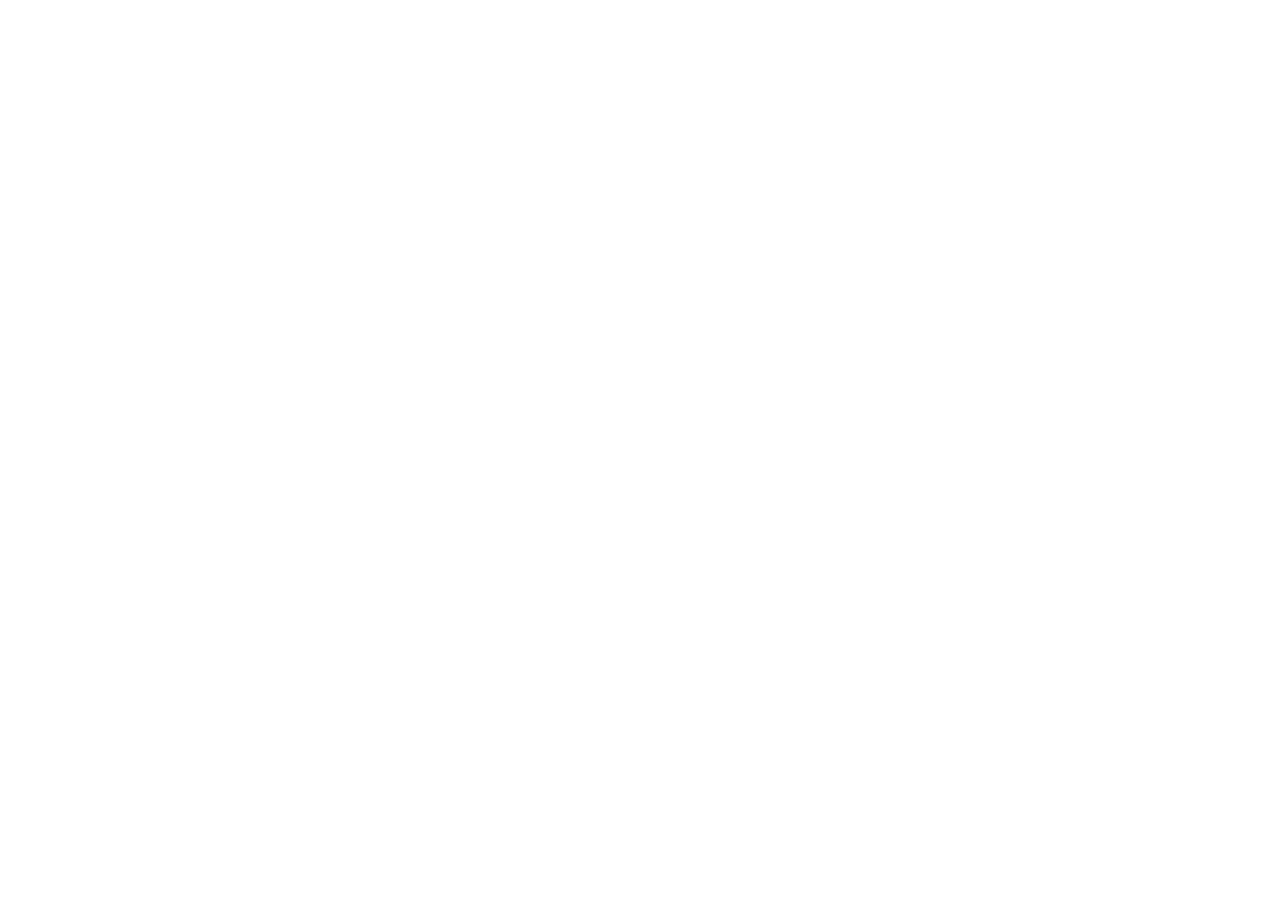
==== index.html @ 508f1e8a "Fix MindAR loading" ====
<!DOCTYPE html>
<html lang="ru">
<head>
    <meta charset="UTF-8">
    <meta name="viewport" content="width=device-width, initial-scale=1.0">

    <title>MindAR Image Tracking</title>

    <script src="https://aframe.io/releases/1.4.2/aframe.min.js"></script>
    <script src="https://cdn.jsdelivr.net/npm/mind-ar@1.2.2/dist/mindar-image-aframe.prod.js"></script>
</head>

<body>
    <a-scene
        mindar-image="imageTargetSrc: ./task2-mindar/targets/target.mind; autoStart: true;"
        embedded
        color-space="sRGB"
        renderer="colorManagement: true"
        vr-mode-ui="enabled: false"
        device-orientation-permission-ui="enabled: false">

        <a-assets>
            <a-asset-item
                id="pasha-model"
                src="models/Pasha.glb">
            </a-asset-item>
        </a-assets>

        <a-camera
            position="0 0 0"
            look-controls="enabled: false">
        </a-camera>

        <a-entity mindar-image-target="targetIndex: 0">
            <a-gltf-model
                src="#pasha-model"
                position="0 0 0"
                rotation="0 0 0"
                scale="0.5 0.5 0.5">
            </a-gltf-model>
        </a-entity>
    </a-scene>
</body>
</html>
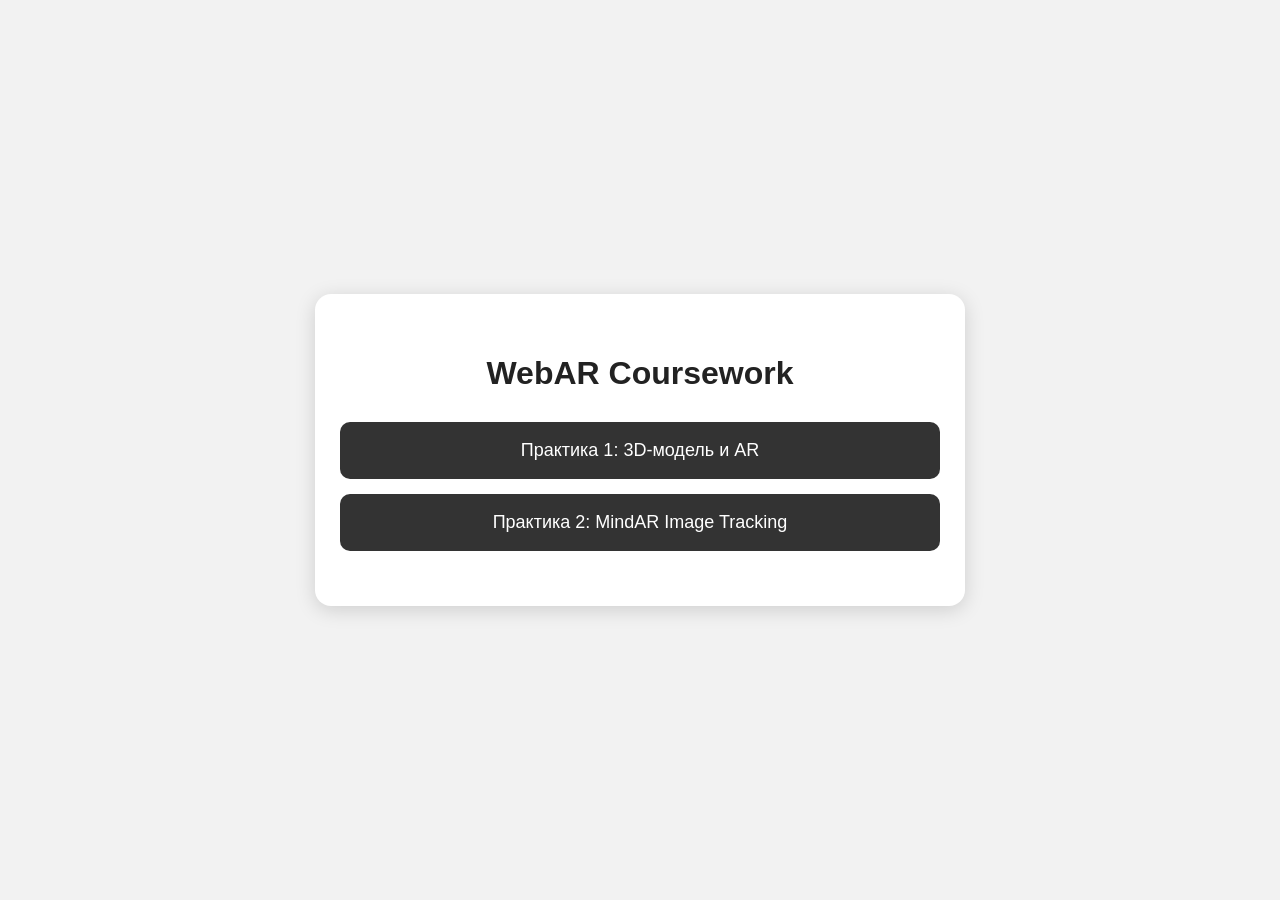
==== commit e26bfea9: "Complite" ====
--- a/index.html
+++ b/index.html
@@ -4,41 +4,67 @@
     <meta charset="UTF-8">
     <meta name="viewport" content="width=device-width, initial-scale=1.0">
 
-    <title>MindAR Image Tracking</title>
+    <title>WebAR Coursework</title>
 
-    <script src="https://aframe.io/releases/1.4.2/aframe.min.js"></script>
-    <script src="https://cdn.jsdelivr.net/npm/mind-ar@1.2.2/dist/mindar-image-aframe.prod.js"></script>
+    <style>
+        body {
+            margin: 0;
+            min-height: 100vh;
+            display: flex;
+            justify-content: center;
+            align-items: center;
+            font-family: Arial, sans-serif;
+            background: #f2f2f2;
+            color: #222;
+        }
+
+        .container {
+            width: 90%;
+            max-width: 600px;
+            text-align: center;
+            background: white;
+            padding: 40px 25px;
+            border-radius: 16px;
+            box-shadow: 0 4px 20px rgba(0, 0, 0, 0.15);
+        }
+
+        h1 {
+            margin-bottom: 30px;
+        }
+
+        .practice-link {
+            display: block;
+            margin: 15px 0;
+            padding: 18px;
+            border-radius: 10px;
+            background: #333;
+            color: white;
+            text-decoration: none;
+            font-size: 18px;
+            transition: background 0.2s;
+        }
+
+        .practice-link:hover {
+            background: #555;
+        }
+    </style>
 </head>
 
 <body>
-    <a-scene
-        mindar-image="imageTargetSrc: ./task2-mindar/targets/target.mind; autoStart: true;"
-        embedded
-        color-space="sRGB"
-        renderer="colorManagement: true"
-        vr-mode-ui="enabled: false"
-        device-orientation-permission-ui="enabled: false">
+    <main class="container">
+        <h1>WebAR Coursework</h1>
 
-        <a-assets>
-            <a-asset-item
-                id="pasha-model"
-                src="models/Pasha.glb">
-            </a-asset-item>
-        </a-assets>
+        <a
+            class="practice-link"
+            href="task1-model-viewer/">
+            Практика 1: 3D-модель и AR
+        </a>
 
-        <a-camera
-            position="0 0 0"
-            look-controls="enabled: false">
-        </a-camera>
-
-        <a-entity mindar-image-target="targetIndex: 0">
-            <a-gltf-model
-                src="#pasha-model"
-                position="0 0 0"
-                rotation="0 0 0"
-                scale="0.5 0.5 0.5">
-            </a-gltf-model>
-        </a-entity>
-    </a-scene>
+        <a
+            class="practice-link"
+            href="task2-mindar/">
+            Практика 2: MindAR Image Tracking
+        </a>
+    </main>
 </body>
 </html>
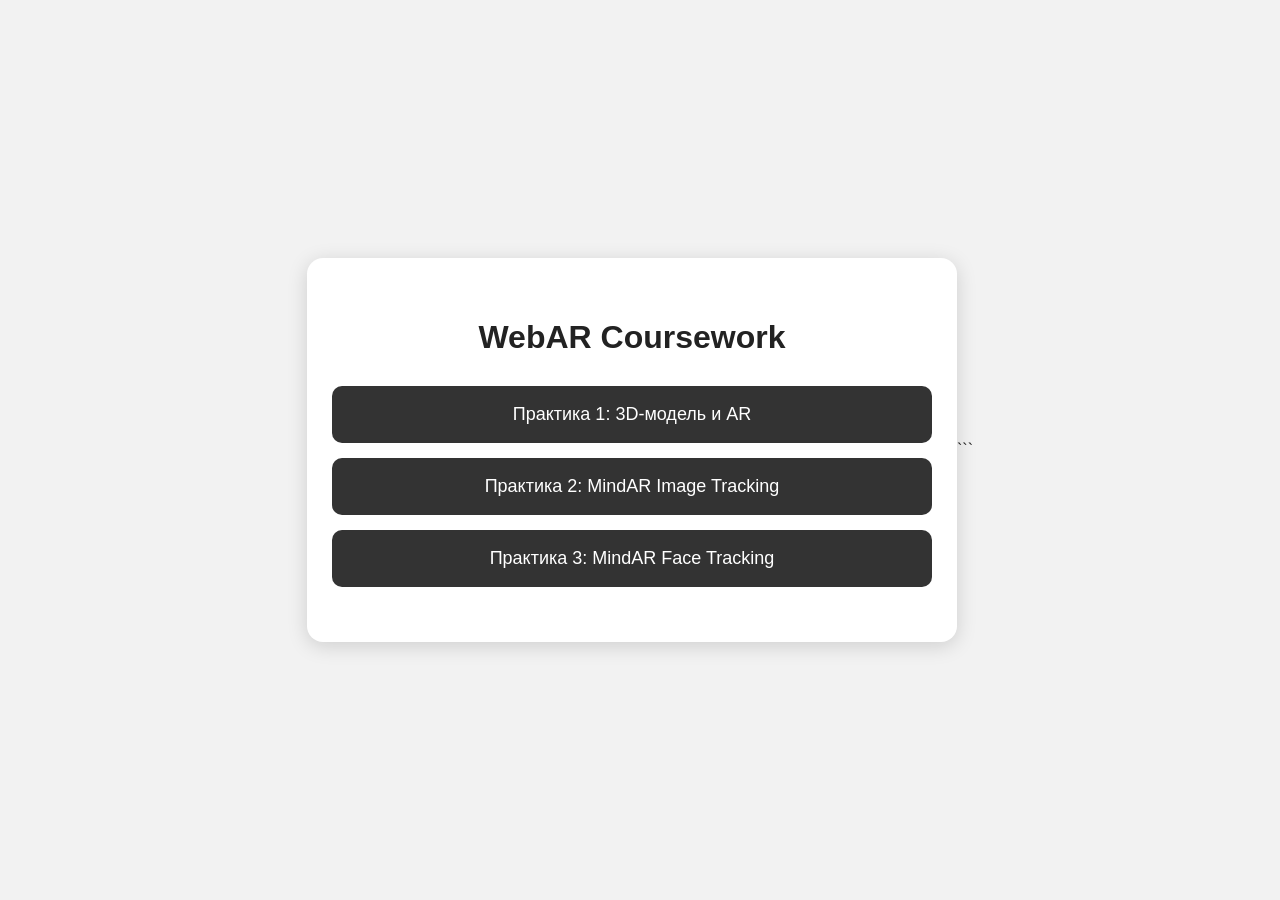
==== commit 4ab6c629: "Task3.1" ====
--- a/index.html
+++ b/index.html
@@ -54,17 +54,18 @@
     <main class="container">
         <h1>WebAR Coursework</h1>
 
-        <a
-            class="practice-link"
-            href="task1-model-viewer/">
+        <a class="practice-link" href="task1-model-viewer/">
             Практика 1: 3D-модель и AR
         </a>
 
-        <a
-            class="practice-link"
-            href="task2-mindar/">
+        <a class="practice-link" href="task2-mindar/">
             Практика 2: MindAR Image Tracking
+        </a>
+
+        <a class="practice-link" href="task3-face-tracking/">
+            Практика 3: MindAR Face Tracking
         </a>
     </main>
 </body>
-</html>+</html>
+```
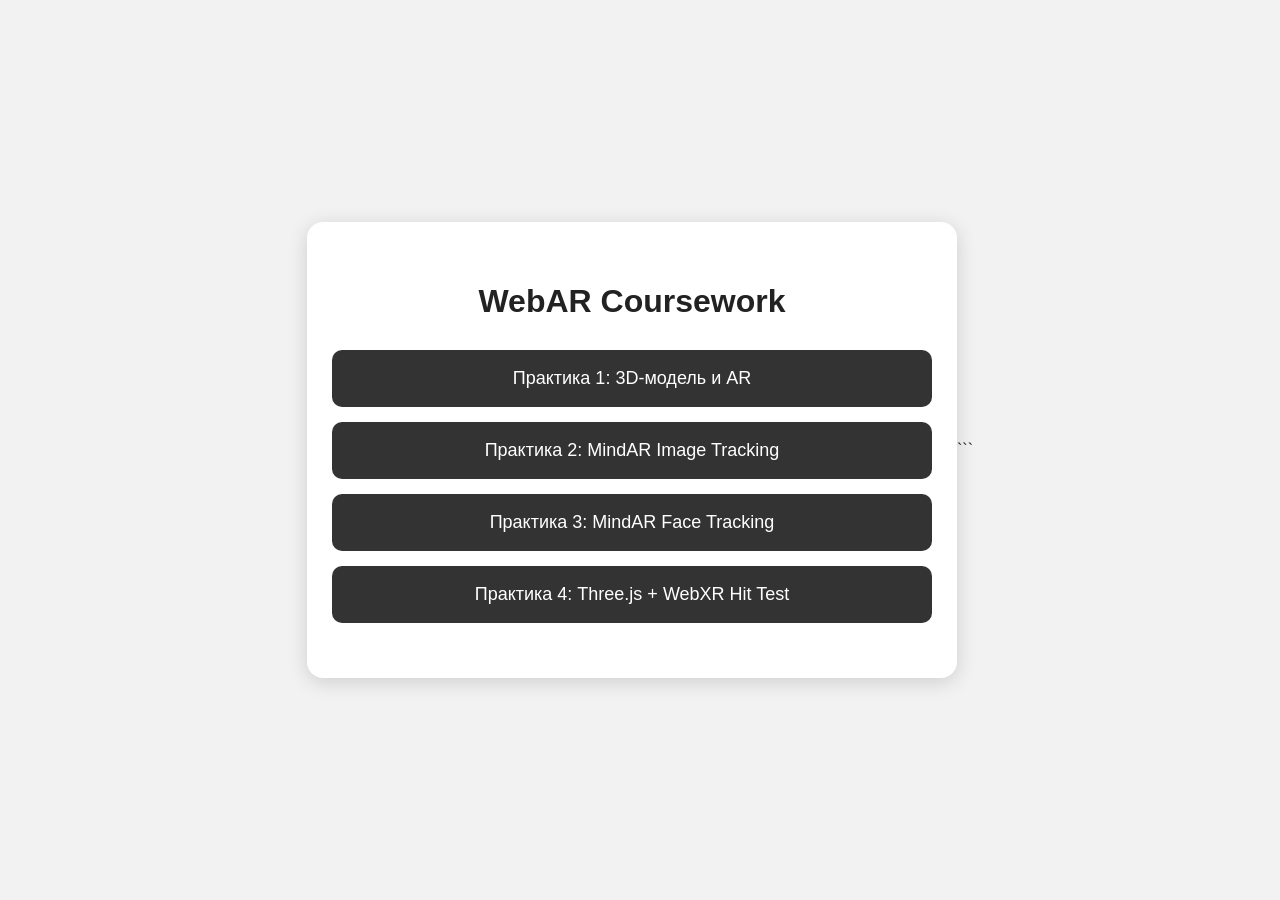
==== commit 5dc2d933: "Task4.1" ====
--- a/index.html
+++ b/index.html
@@ -65,6 +65,10 @@
         <a class="practice-link" href="task3-face-tracking/">
             Практика 3: MindAR Face Tracking
         </a>
+
+        <a class="practice-link" href="task4-threejs-hittest/">
+            Практика 4: Three.js + WebXR Hit Test
+        </a>
     </main>
 </body>
 </html>
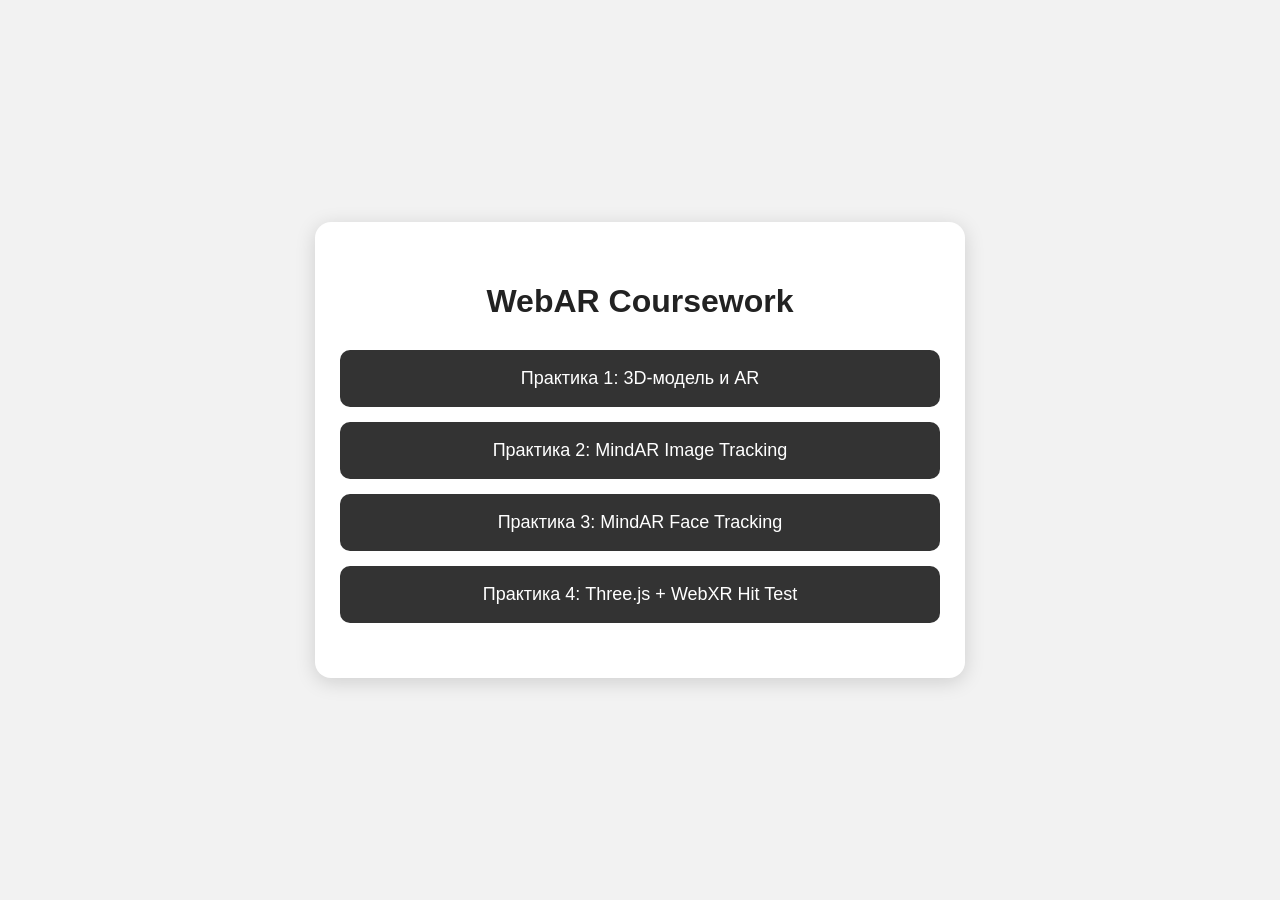
==== commit e9b46b37: "Task4.6" ====
--- a/index.html
+++ b/index.html
@@ -72,4 +72,3 @@
     </main>
 </body>
 </html>
-```
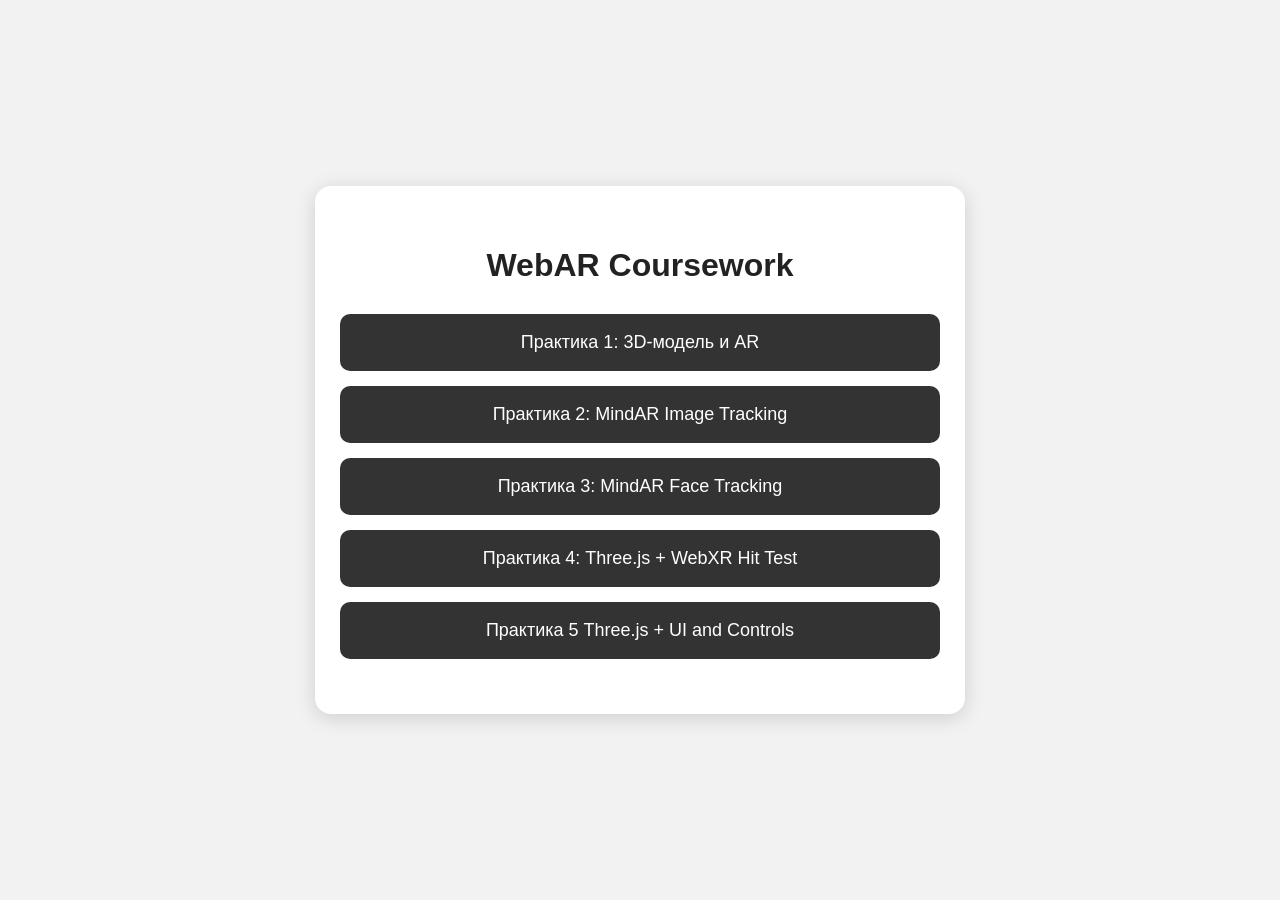
==== commit 499f6ec9: "Task5.1" ====
--- a/index.html
+++ b/index.html
@@ -69,6 +69,10 @@
         <a class="practice-link" href="task4-threejs-hittest/">
             Практика 4: Three.js + WebXR Hit Test
         </a>
+
+        <a class="practice-link" href="task5-threejs-controls/">
+            Практика 5 Three.js + UI and Controls
+        </a>
     </main>
 </body>
 </html>
